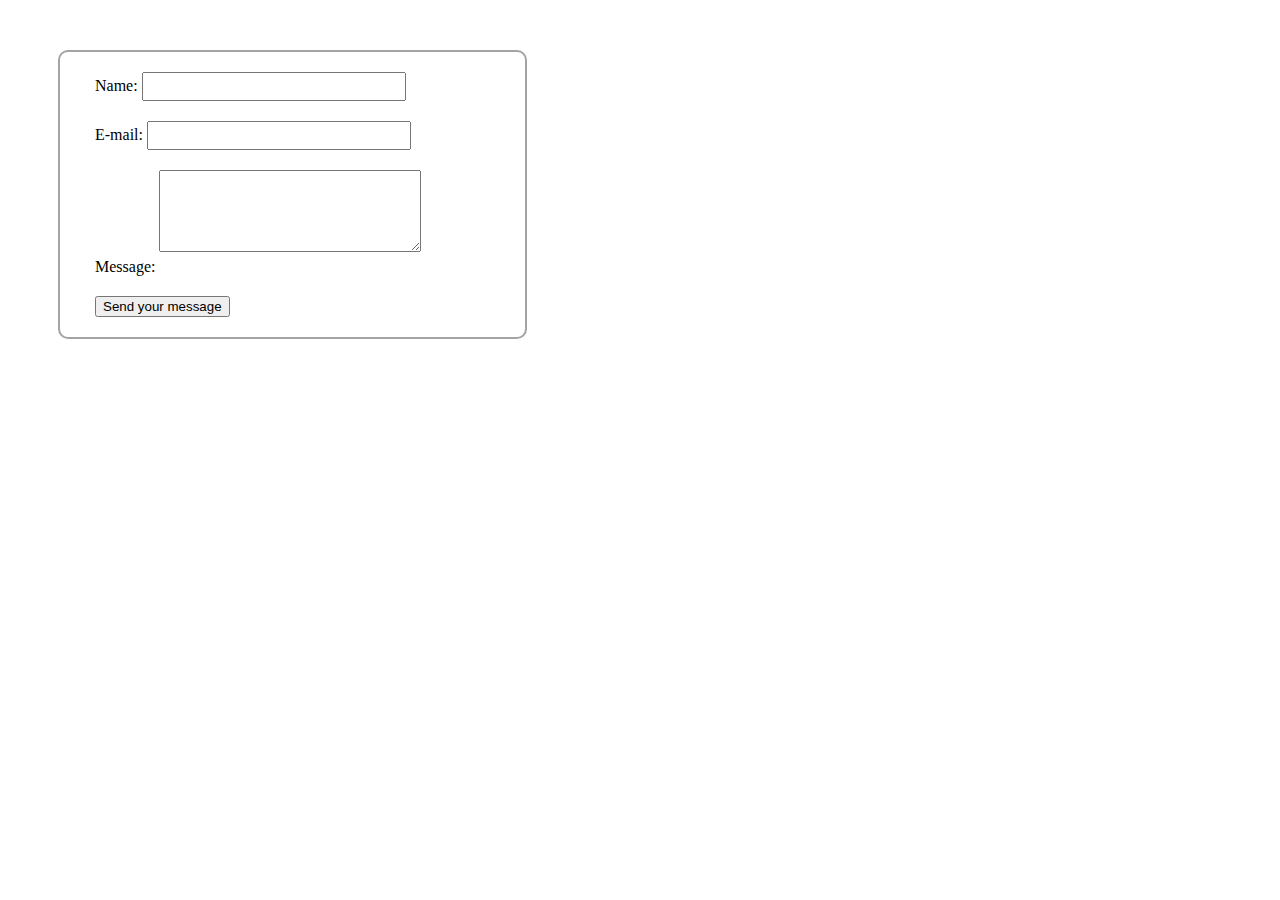
==== simple assignment/index.html @ 671c8062 "lesson1" ====
<!DOCTYPE html>
<html>
    <head>
        <style>
            .form{
                border: 2px solid rgb(164, 164, 164);
                width: 450px;
                border-radius: 10px;
                margin: 50px;
                padding-left: 15px;
                /* display: flex;
                flex-direction: column;
                justify-content: center;
                align-items: center; */
            }

            .label{
                padding-left: 20px;
                display: block;
            }

            #name{
                width: 250px;
                margin: 20px 0px 20px 0px;
                padding: 5px;
            }

            #email{
                width: 250px;
                margin-bottom: 20px;
                padding: 5px;
            }

            #message{
                width: 250px;
                height: 70px;
                margin-bottom: 20px;
                padding: 5px;
            }

            .button{
                width: 250px;
                margin: 20px 0px 20px 20px;
                
            }
        </style>
    </head>
    <body>
        <form class="form">
            <div>
                <label class="label">
                    Name:
                    <input type="text" id="name" />
                </label>
            </div>
            
            <div>
                <label class="label">
                    E-mail:
                    <input type="email" id="email"/> 
                </label>
            </div>
            
            <div>
                <label class="label">
                    Message:
                    <textarea id="message"></textarea>
                </label>
            </div>
           
            <div class="button">
                <button type="submit">Send your message</button>
            </div>
        </form>

    </body>
</html>
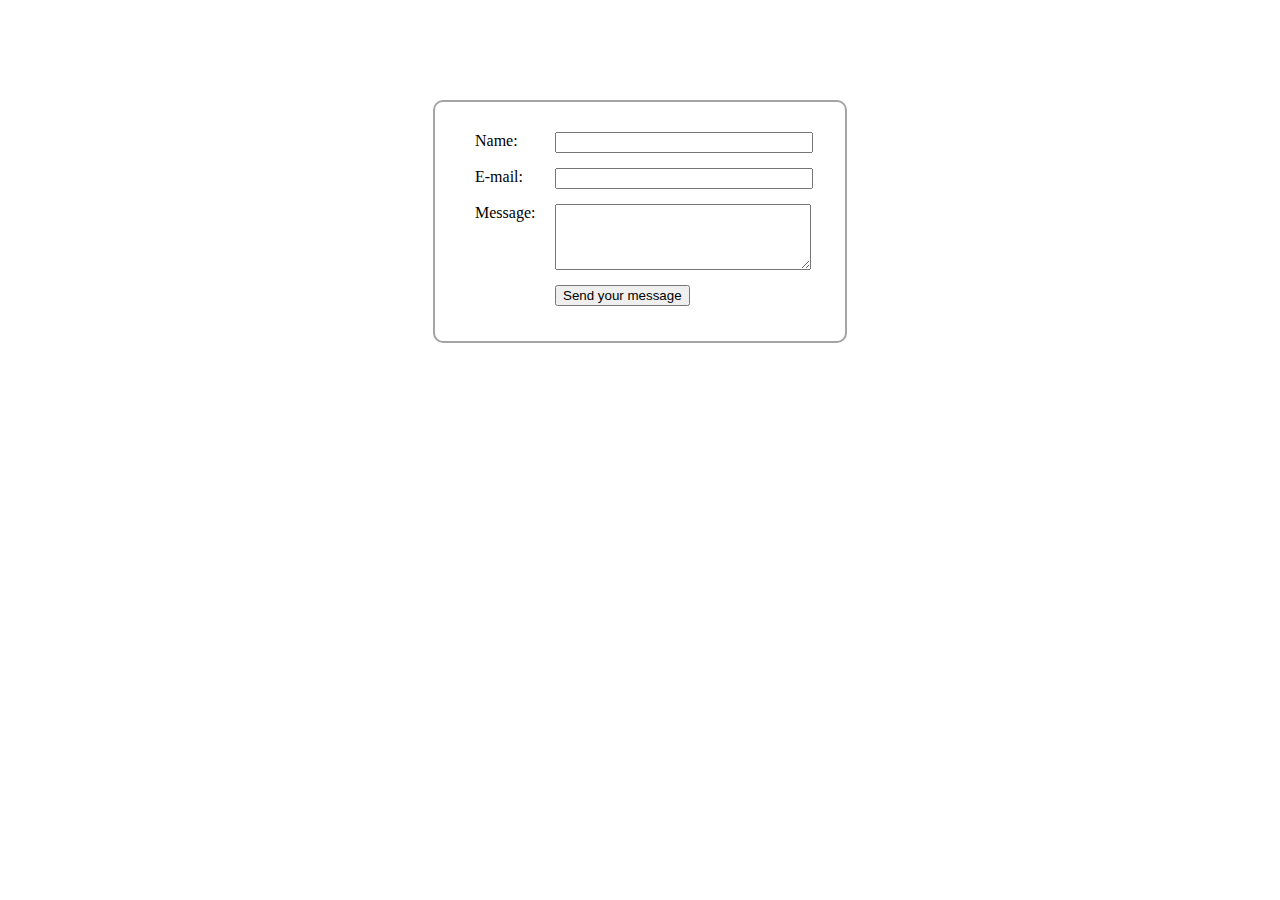
==== commit f99b9305: "." ====
--- a/simple assignment/index.html
+++ b/simple assignment/index.html
@@ -4,71 +4,51 @@
         <style>
             .form{
                 border: 2px solid rgb(164, 164, 164);
-                width: 450px;
                 border-radius: 10px;
-                margin: 50px;
-                padding-left: 15px;
-                /* display: flex;
-                flex-direction: column;
-                justify-content: center;
-                align-items: center; */
+                width: 350px;
+                margin: auto;
+                margin-top: 100px;
+                padding: 30px 20px 20px 40px;
             }
 
-            .label{
-                padding-left: 20px;
+            label{
                 display: block;
+                width: 80px;
             }
-
-            #name{
+ 
+            input{
                 width: 250px;
-                margin: 20px 0px 20px 0px;
-                padding: 5px;
             }
-
-            #email{
-                width: 250px;
-                margin-bottom: 20px;
-                padding: 5px;
-            }
-
-            #message{
-                width: 250px;
-                height: 70px;
-                margin-bottom: 20px;
-                padding: 5px;
+            
+            div{
+                display: flex;
+                margin-bottom: 15px;
             }
 
             .button{
                 width: 250px;
-                margin: 20px 0px 20px 20px;
-                
             }
         </style>
     </head>
     <body>
         <form class="form">
             <div>
-                <label class="label">
-                    Name:
-                    <input type="text" id="name" />
-                </label>
+                <label for="name"> Name:</label>
+                <input type="text" id="name" />
             </div>
             
             <div>
-                <label class="label">
-                    E-mail:
-                    <input type="email" id="email"/> 
-                </label>
+                <label for="email">E-mail:</label>
+                <input type="text" id="email" />
             </div>
             
             <div>
-                <label class="label">
-                    Message:
-                    <textarea id="message"></textarea>
-                </label>
+                <label for="message">Message:</label>
+                <textarea style="height: 60px; width: 250px;" id="message"></textarea>
             </div>
            
             <div class="button">
+                <label></label>
                 <button type="submit">Send your message</button>
             </div>
         </form>
